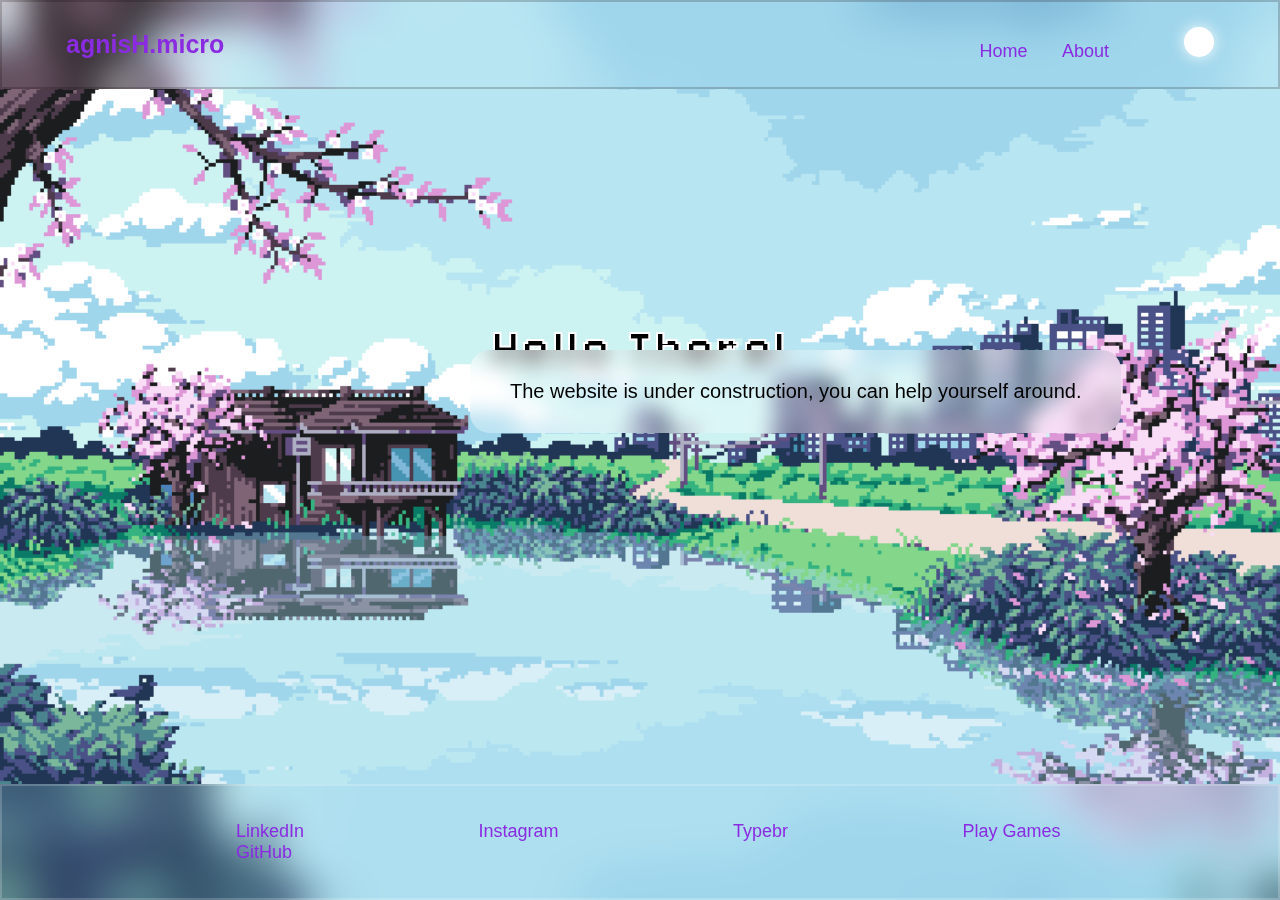
==== index.html @ d4d79c05 "Update index.html" ====
<!DOCTYPE html>
<html lang="en">
<head>
    <meta charset="UTF-8">
    <meta name="viewport" content="width=device-width, initial-scale=1.0">
    <title>agnisH.micro</title>
    <link rel="stylesheet" href="style.css"/>
    
</head>

<body>                                 
    <header>
        <button class="sidebtn" id="sidebtn">agnisH.micro</button>
        
        <nav class="navbar">
            <a href="#">Home</a>
            <a href="#">About </a>
           
            <button class="theme" id="theme"></button>
            

            
        </nav>
    </header>
<script>
    var theme=document.getElementById("theme");
    theme.onclick=function()
    {
        document.body.classList.toggle("dark-theme");
    theme.on
    }
    var sidebtn=document.getElementById("sidebtn");
    sidebtn.onclick=function()
    {
        document.body.classList.toggle("sidebtnon");
    sidebtn.on
    }
    
</script>

         <section class="sidebar">
            <ul>
                
                <li><a href="https://www.canva.com/design/DAGfdqFQ1bY/XozNan_4BfKFOQkReu9Flg/view?utm_content=DAGfdqFQ1bY&utm_campaign=designshare&utm_medium=link2&utm_source=uniquelinks&utlId=h0dc68677f1">Wanna learn cool things?</a></li>
                <li><a href="#">Shop</a></li>
                <li><a href="#">Gallery</a></li>
                <li><a href="#">Contact</a></li>
                <li><a href="#">Study</a></li>
            </ul>
        </section>

         <section class="hello">
            <label id="label0">H</label>
            <label id="label1">e</label>
            <label id="label2">l</label>
            <label id="label3">l</label>
            <label id="label4">o</label>         
           
         </section>
         <section class="there">
            <label id="label5">T</label>
            <label id="label6">h</label>
            <label id="label7">e</label>
            <label id="label8">r</label>
            <label id="label9">e</label>
            <label id="label10">!</label>
         </section>
        <p>The website is under construction, you can help yourself around.</p>

        </form>
    </section>
<footer>
    <nav class="links">
        <a href="https://www.linkedin.com/in/agnish-mandal-5a7926336/">LinkedIn</a>
        <a href="https://www.instagram.com/savage_nerd._?igsh=MTUxd2JzNHMwMzFrMw==">Instagram</a>
        <a href="https://www.keybr.com/profile/05kq58m">Typebr</a>
        <a href="https://games.app.goo.gl/MAa7T31CJ5iSGx5P9">Play Games</a>
        <a href="https://github.com/agnisH-mandaL">GitHub</a>

    </nav>
    
</footer>
</body>
</html>
---- style.css ----
*{
    margin: 0;
    padding: 0;
    box-sizing: border-box;
    font-family:'Gill Sans', 'Gill Sans MT', Calibri, 'Trebuchet MS', sans-serif;
}
:root{

    --prim-colr: url('Light.png');
    --sec-colr:white;
    --thd-colr: lightblue;
    --frt-colr:black;
    --fft-colr:white;
    --side:0px;
    --sidego:-300px;

}
.dark-theme{
    --prim-colr: url('Dark.png');
    --sec-colr: yellow;
    --thd-colr: blueviolet;
    --frt-colr: white;
    --fft-colr:black;
}
@font-face { 
    font-family: 'Jersey 10';
    src: url('Jersey10-Regular.ttf'); 
} 
@keyframes trans{
    0%
    {background: linear-gradient(to right,purple,rgb(128, 0, 80),red,rgb(128, 0, 80),purple,purple,purple,purple);
        -webkit-text-fill-color: transparent; 
        -webkit-background-clip: text;}
    12.5%{background: linear-gradient(to right,purple,purple,rgb(128, 0, 80),red,rgb(128, 0, 80),purple,purple,purple);
        -webkit-text-fill-color: transparent; 
        -webkit-background-clip: text;}
    25%{background: linear-gradient(to right,purple,purple,purple,rgb(128, 0, 80),red,rgb(128, 0, 80),purple,purple);
        -webkit-text-fill-color: transparent; 
        -webkit-background-clip: text;}
    37.5%{background: linear-gradient(to right,purple,purple,purple,purple,rgb(128, 0, 80),red,rgb(128, 0, 80),purple);
        -webkit-text-fill-color: transparent; 
        -webkit-background-clip: text;}
    50%{
        background: linear-gradient(to right,purple,purple,purple,purple,purple,rgb(128, 0, 80),red,rgb(128, 0, 80));
        -webkit-text-fill-color: transparent; 
        -webkit-background-clip: text;
    }
    62.5%{background: linear-gradient(to right,purple,purple,purple,purple,purple,purple,rgb(128, 0, 80),red);
        -webkit-text-fill-color: transparent; 
        -webkit-background-clip: text;}
    75%{background: linear-gradient(to right,red,rgb(128, 0, 80),purple,purple,purple,purple,purple,rgb(128, 0, 80));
        -webkit-text-fill-color: transparent; 
        -webkit-background-clip: text;}
    87.5%{background: linear-gradient(to right,rgb(128, 0, 80),red,rgb(128, 0, 80),purple,purple,purple,purple,purple);
        -webkit-text-fill-color: transparent; 
        -webkit-background-clip: text;}
    
    100%
    {
        background: linear-gradient(to right,rgb(128, 0, 80),red,rgb(128, 0, 80),rgb(128, 0, 80),purple,purple,purple,purple);
        -webkit-text-fill-color: transparent; 
        -webkit-background-clip: text;
    }
}
@keyframes bobble{
    0%{
    }
    33%{
        transform: rotate(2deg);
    }
    66%{
        transform:rotate(-2deg) ;
    }
    100%{
    }
}
@keyframes txtanim{
    0%{}
    
    10%{top:-104px}

    100%{}
}

body{
    display: flex;
    justify-content:center;
    align-items:center;
    min-height: 100vh;
    background: var(--prim-colr) no-repeat;
    background-size: cover;
    background-position: center;
    
}


header{
    position: absolute;
    top:0;
    left: 0;
    width: 100%;
    padding: 25px 5%;
    background-color:transparent;
    display: flex;
    backdrop-filter:blur(20px);
    border: 2px solid rgba(20, 3, 3, 0.2);
    justify-content: space-between;
    align-items: center;
    z-index: 100;
}
.sidebtn{
    font-size: 25px;
    text-decoration: none;
    font-weight: 600;
    color:blueviolet;
    background-color: transparent;
    border: none;
    cursor: pointer;
    transition: 0.3s ease;
}
.sidebtn:hover{
    font-size: 25.5px;
    text-shadow: 0px 4px 8px black ;
    
}
.sidebtnon{
    --side:300px;
    --sidego:0px;

}
.navbar a{
    font-size: 18px;
    margin-left: 30px;
    text-decoration: none;
    color:blueviolet;
    border-bottom: 2px solid transparent;
    transition: 0.5s;
}
.navbar a:hover,
.navbar a.active {
    border-color:blueviolet;
}

.theme{
    width: 30px;
    height: 30px;
    box-shadow: 0 0 15px var(--sec-colr);
    border: none;
    background-color:var(--sec-colr);
    border-radius: 50%;
    cursor:pointer;
    margin-left: 70px;
}
.sidebar{
    height: 76%;
    padding:50px 20px;
    width: var(--side);
    position: absolute;
    background-color: rgba(255, 255, 255, 0.4) ;
    backdrop-filter: blur(15px);
    box-shadow: black;
    border: 2px solid rgba(20, 3, 3, 0.2);
    transition:  0.5s ease;
    border-radius: 10px;
    left: var(--sidego);
    top: 85px;

}

ul li{
    list-style: disc;
    color:aqua;
}
ul li a{
    color:var(--frt-colr);
    font-size: 17px;
    font-weight: 700;
    padding: 0px 10px;
    padding-right:30px;
    transition: 0.3s ease;
    line-height: 90px;
    text-decoration: none;
    font-style:italic;

}
.sidebar a:hover{
    padding-left: 20px;
    
}
.hello label{
    position:relative;
    top:-100px;
    cursor:default;
    left:-10px;
    font-size: 60px;
    color: var(--frt-colr);
    -webkit-text-stroke-width: 2px;
    -webkit-text-stroke-color:var(--fft-colr);
    font-family:"Jersey 10", sans-serif;
    animation: txtanim 2.2s infinite;
    
}
.there label{
    position:relative;
    top:-100px;
    left:10px;
    cursor:default;
    font-size: 60px;
    color: var(--frt-colr);
    -webkit-text-stroke-width: 2px;
    -webkit-text-stroke-color:var(--fft-colr);
    font-family:"Jersey 10", sans-serif;
    animation: txtanim 2.2s infinite;

}
#label0{animation-delay:0s;}
#label1{animation-delay:.2s;}
#label2{animation-delay: .4s;}
#label3{animation-delay: 0.6s;}
#label4{animation-delay: .8s;}
#label5{animation-delay: 1s;}
#label6{animation-delay: 1.2s;}
#label7{animation-delay: 1.4s;}
#label8{animation-delay: 1.6s;}
#label9{animation-delay: 1.8s;}
#label10{animation-delay: 2s;}


p{
    position:fixed;
    font-size: 20px;
    top: 350px;
    left:470px;
    background-color: rgba(255, 255, 255, 0.3) ;
    backdrop-filter:blur(10px);
    border-radius: 20px;
    padding: 30px 40px;
}
  

.wrapper{
    width: 420px;
    background-color: transparent;
    border: 2px var(--frt-colr) rgba(20, 3, 3, 0.2);
    backdrop-filter: blur(10px);
    box-shadow: 0 0 10px;
    border-radius: 10px;
    padding: 30px 40px;
    animation-name: bobble;
    animation-duration: 3s;
    animation-iteration-count: infinite;
    
}



.wrapper .h2{
    font-size: 30px;
    font-family: "Jersey 10",sans-serif; 
    text-align: center;
    color:var(--frt-colr);
    
}
.wrapper .input-box{
    width: 100%;
    height: 40px;
    margin: 30px 0;
    
}
.input-box input {
    width: 100%;
    height: 100%;
    background-color: transparent;
    border: none;
    outline: none;
    border: 2px solid rgba(255,255,255,.2);
    border-radius: 40px;
    font-size: 16px;
    color: var(--frt-colr);
    padding: 20px 45px 20px 20px;
}
.input-box input::placeholder{
    color:var(--frt-colr);
}
.wrapper .remember-forgot{
    display:flex;
    justify-content: space-between;
    font-size: 14.5px;
    margin: -15px 0 15px;
}
.remember-forgot label{
    color:var(--frt-colr);
    font-size: 14.5px;
}
.remember-forgot label input{
    accent-color: #0ff;
    margin-right: 3px;
}
.remember-forgot a {
    color:blue;
    text-decoration: none;
}
.remember-forgot a:hover{
    text-decoration:underline;
}
.wrapper .btn{
    width: 100%;
    height: 45px;
    background-color: var(--thd-colr);
    border: black;
    border-radius: 40px;
    box-shadow: 0 0 5px black;
    cursor:pointer;
    font-size: 16px;
    color: var(--frt-colr);
    font-weight:600;
    transition: 0.3s
    
}
.btn:hover{
    background-color: transparent;
    box-shadow: black;

}
.wrapper .register-link{
    font-size: 14.5px;
    text-align: center;
    margin: 20px 0 15px;
    color:var(--frt-colr);
}
.register-link p{
    color:var(--frt-colr);
}

.register-link p a{
    color: blue;
    text-decoration: none;
    font-weight: 600;
}
.register-link p a:hover{
    text-decoration:underline;
}
footer{
    position: absolute;
    bottom: 0;
    left:0;
    padding: 35px 5%;
    display: flex;
    width:100%;
    margin: none;
    background-color: transparent;
    box-shadow: 0 0 5px rgba(red, green, blue, alpha);
    backdrop-filter: blur(20px);
    border: 2px solid rgba(255,255,255,.2);
}
.links a{ 
    font-size: 18px;
    margin-left: 170px;
    text-decoration: none;
    color:blueviolet;
    transition: 0.3s;
}
.links a:hover,
.links a.active {
    color:white;
}
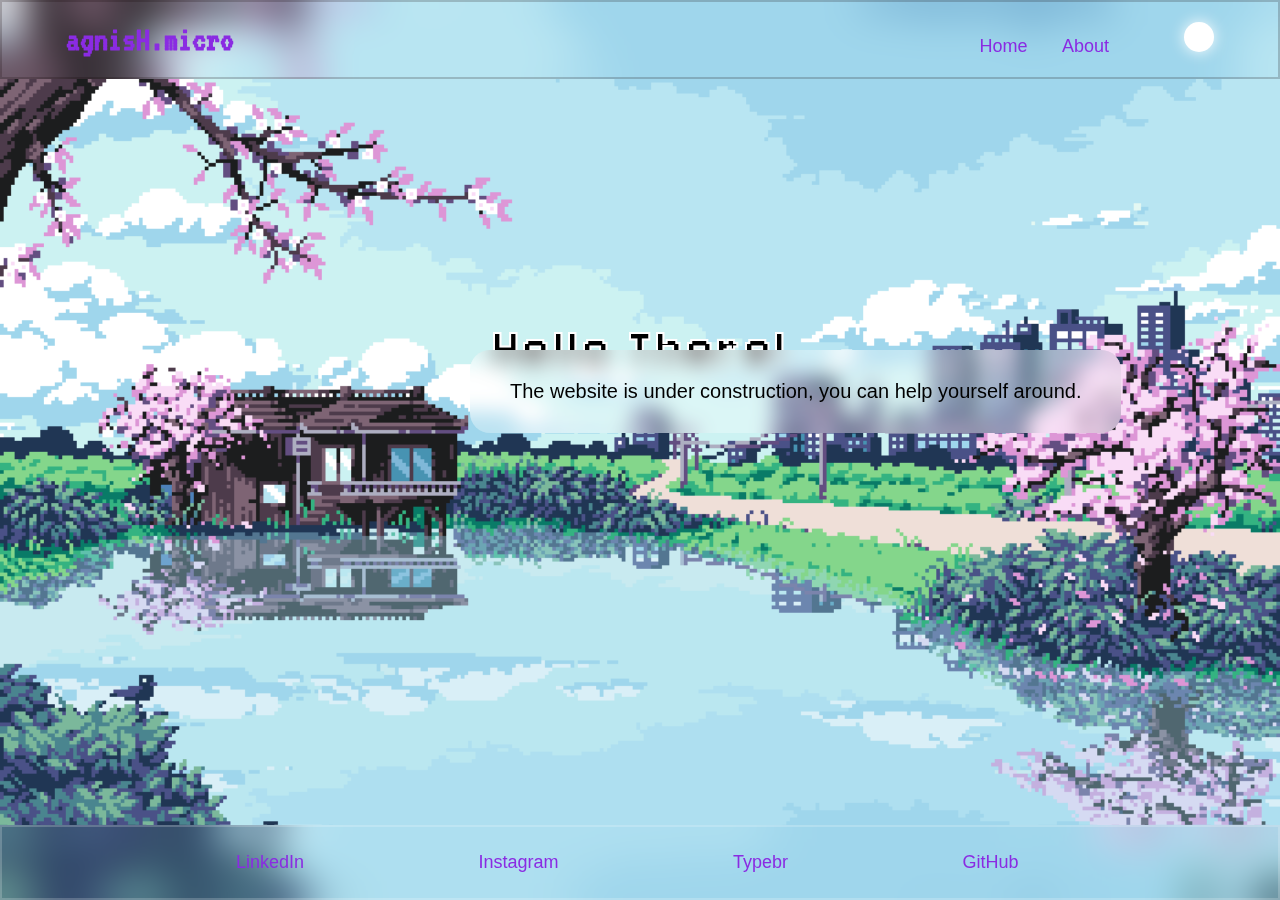
==== commit 077f8276: "Update index.html" ====
--- a/index.html
+++ b/index.html
@@ -74,7 +74,6 @@
         <a href="https://www.linkedin.com/in/agnish-mandal-5a7926336/">LinkedIn</a>
         <a href="https://www.instagram.com/savage_nerd._?igsh=MTUxd2JzNHMwMzFrMw==">Instagram</a>
         <a href="https://www.keybr.com/profile/05kq58m">Typebr</a>
-        <a href="https://games.app.goo.gl/MAa7T31CJ5iSGx5P9">Play Games</a>
         <a href="https://github.com/agnisH-mandaL">GitHub</a>
 
     </nav>
--- a/style.css
+++ b/style.css
@@ -25,6 +25,12 @@
 @font-face { 
     font-family: 'Jersey 10';
     src: url('Jersey10-Regular.ttf'); 
+
+} 
+@font-face { 
+
+    font-family: 'VT323';
+    src:url('VT323-Regular.ttf')
 } 
 @keyframes trans{
     0%
@@ -95,11 +101,11 @@
 
 
 header{
-    position: absolute;
+    position: fixed;
     top:0;
     left: 0;
     width: 100%;
-    padding: 25px 5%;
+    padding: 20px 5%;
     background-color:transparent;
     display: flex;
     backdrop-filter:blur(20px);
@@ -109,7 +115,8 @@
     z-index: 100;
 }
 .sidebtn{
-    font-size: 25px;
+    font-family:"VT323", sans-serif;
+    font-size: 35px;
     text-decoration: none;
     font-weight: 600;
     color:blueviolet;
@@ -119,7 +126,7 @@
     transition: 0.3s ease;
 }
 .sidebtn:hover{
-    font-size: 25.5px;
+    font-size: 35.5px;
     text-shadow: 0px 4px 8px black ;
     
 }
@@ -152,7 +159,7 @@
     margin-left: 70px;
 }
 .sidebar{
-    height: 76%;
+    height: 80%;
     padding:50px 20px;
     width: var(--side);
     position: absolute;
@@ -163,7 +170,7 @@
     transition:  0.5s ease;
     border-radius: 10px;
     left: var(--sidego);
-    top: 85px;
+    top: 74px;
 
 }
 
@@ -238,113 +245,12 @@
 }
   
 
-.wrapper{
-    width: 420px;
-    background-color: transparent;
-    border: 2px var(--frt-colr) rgba(20, 3, 3, 0.2);
-    backdrop-filter: blur(10px);
-    box-shadow: 0 0 10px;
-    border-radius: 10px;
-    padding: 30px 40px;
-    animation-name: bobble;
-    animation-duration: 3s;
-    animation-iteration-count: infinite;
-    
-}
-
-
-
-.wrapper .h2{
-    font-size: 30px;
-    font-family: "Jersey 10",sans-serif; 
-    text-align: center;
-    color:var(--frt-colr);
-    
-}
-.wrapper .input-box{
-    width: 100%;
-    height: 40px;
-    margin: 30px 0;
-    
-}
-.input-box input {
-    width: 100%;
-    height: 100%;
-    background-color: transparent;
-    border: none;
-    outline: none;
-    border: 2px solid rgba(255,255,255,.2);
-    border-radius: 40px;
-    font-size: 16px;
-    color: var(--frt-colr);
-    padding: 20px 45px 20px 20px;
-}
-.input-box input::placeholder{
-    color:var(--frt-colr);
-}
-.wrapper .remember-forgot{
-    display:flex;
-    justify-content: space-between;
-    font-size: 14.5px;
-    margin: -15px 0 15px;
-}
-.remember-forgot label{
-    color:var(--frt-colr);
-    font-size: 14.5px;
-}
-.remember-forgot label input{
-    accent-color: #0ff;
-    margin-right: 3px;
-}
-.remember-forgot a {
-    color:blue;
-    text-decoration: none;
-}
-.remember-forgot a:hover{
-    text-decoration:underline;
-}
-.wrapper .btn{
-    width: 100%;
-    height: 45px;
-    background-color: var(--thd-colr);
-    border: black;
-    border-radius: 40px;
-    box-shadow: 0 0 5px black;
-    cursor:pointer;
-    font-size: 16px;
-    color: var(--frt-colr);
-    font-weight:600;
-    transition: 0.3s
-    
-}
-.btn:hover{
-    background-color: transparent;
-    box-shadow: black;
-
-}
-.wrapper .register-link{
-    font-size: 14.5px;
-    text-align: center;
-    margin: 20px 0 15px;
-    color:var(--frt-colr);
-}
-.register-link p{
-    color:var(--frt-colr);
-}
-
-.register-link p a{
-    color: blue;
-    text-decoration: none;
-    font-weight: 600;
-}
-.register-link p a:hover{
-    text-decoration:underline;
-}
+
 footer{
-    position: absolute;
+    position: fixed;
     bottom: 0;
     left:0;
-    padding: 35px 5%;
+    padding: 25px 5%;
     display: flex;
     width:100%;
     margin: none;
@@ -363,4 +269,4 @@
 .links a:hover,
 .links a.active {
     color:white;
-}+}
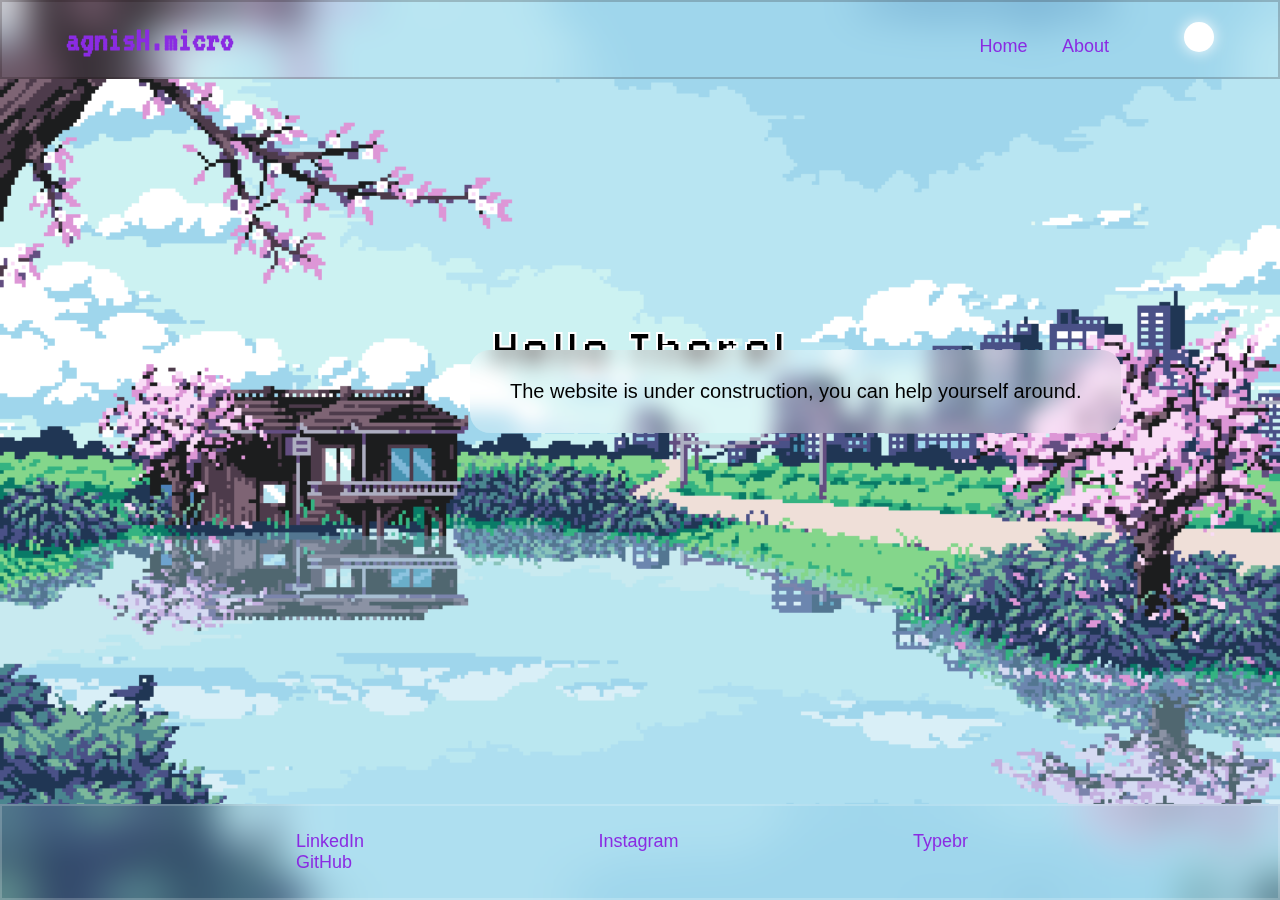
==== commit c231c42d: "Update index.html" ====
--- a/index.html
+++ b/index.html
@@ -22,26 +22,12 @@
             
         </nav>
     </header>
-<script>
-    var theme=document.getElementById("theme");
-    theme.onclick=function()
-    {
-        document.body.classList.toggle("dark-theme");
-    theme.on
-    }
-    var sidebtn=document.getElementById("sidebtn");
-    sidebtn.onclick=function()
-    {
-        document.body.classList.toggle("sidebtnon");
-    sidebtn.on
-    }
-    
-</script>
+<script src="script.js"></script>
 
          <section class="sidebar">
             <ul>
                 
-                <li><a href="https://www.canva.com/design/DAGfdqFQ1bY/XozNan_4BfKFOQkReu9Flg/view?utm_content=DAGfdqFQ1bY&utm_campaign=designshare&utm_medium=link2&utm_source=uniquelinks&utlId=h0dc68677f1">Wanna learn cool things?</a></li>
+                <li><a href="https://github.com/agnisH-mandaL/agnisH.micro/blob/main/htmlpage1.html">Wanna learn cool things?</a></li>
                 <li><a href="#">Shop</a></li>
                 <li><a href="#">Gallery</a></li>
                 <li><a href="#">Contact</a></li>
--- a/style.css
+++ b/style.css
@@ -11,7 +11,6 @@
     --thd-colr: lightblue;
     --frt-colr:black;
     --fft-colr:white;
-    --side:0px;
     --sidego:-300px;
 
 }
@@ -131,7 +130,6 @@
     
 }
 .sidebtnon{
-    --side:300px;
     --sidego:0px;
 
 }
@@ -161,7 +159,7 @@
 .sidebar{
     height: 80%;
     padding:50px 20px;
-    width: var(--side);
+    width: 300px;
     position: absolute;
     background-color: rgba(255, 255, 255, 0.4) ;
     backdrop-filter: blur(15px);
@@ -261,7 +259,7 @@
 }
 .links a{ 
     font-size: 18px;
-    margin-left: 170px;
+    margin-left: 230px;
     text-decoration: none;
     color:blueviolet;
     transition: 0.3s;
